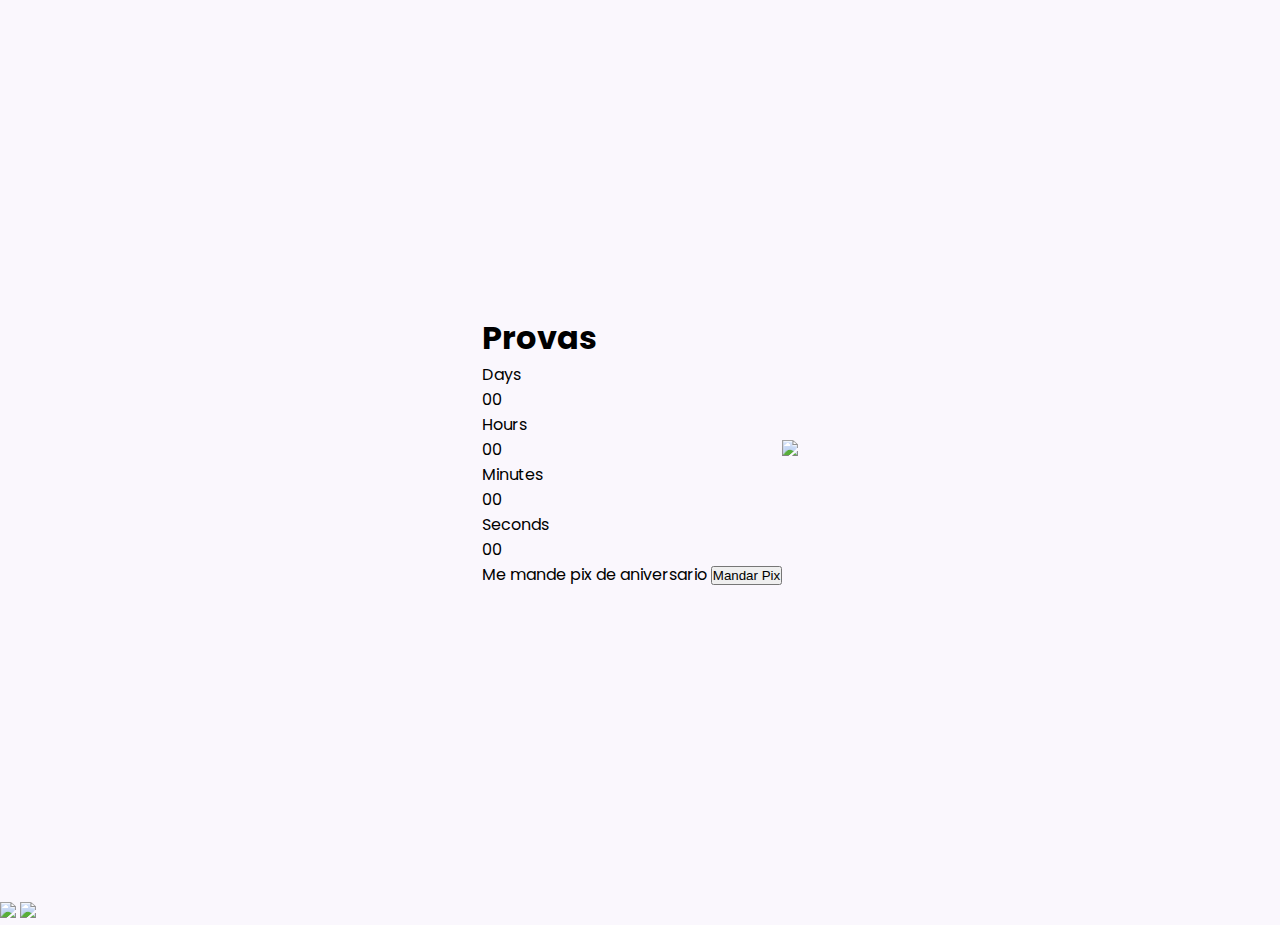
==== index.html @ ca948400 "Update index.html" ====
<!DOCTYPE html>
<html lang="en">
<head>
    <meta charset="UTF-8">
    <link rel="preconnect" href="https://fonts.googleapis.com"/>
    <link rel="preconnect" href="https://fonts.gstatic.com" crossorigin/>

    <meta http-equiv="X-UA-Compatible" content="IE=edge">
    <meta name="viewport" content="width=device-width, initial-scale=1.0">
    
    <link href="https://fonts.googleapis.com/css2?family=Poppins:wght@300;400;500&display=swap" rel="stylesheet"> 

    <link rel="stylesheet" href="style.css">
    <link rel="stylesheet" href="global.css">

    <title>Countdown</title>
</head>
<body>
    
    <div class="container">
        <div class="countdown">

         <header>
            <h1>Provas</h1>
         </header>

            <div class="countdown-time">
                       <div class="countdown-time-item">
                       <p class="countdown-time-item-text"> Days</p>
                       <p class="countdown-time-item-number" id="days"> 00</p>
                       </div>
                 
                       <div class="countdown-time-item">
                       <p class="countdown-time-item-text">Hours</p>
                       <p class="countdown-time-item-number" id="hours"> 00</p>
                       </div>
                   
                       <div class="countdown-time-item">
                       <p class="countdown-time-item-text">Minutes</p>
                       <p class="countdown-time-item-number" id="minutes"> 00</p>
                       </div>
                    
                       <div class="countdown-time-item">
                       <p class="countdown-time-item-text">Seconds</p>
                       <p class="countdown-time-item-number" id="seconds"> 00</p>
                       </div>
                          
            </div>
     

           
               <footer>
               <span>Me mande pix de aniversario </span>
               <a href="./pag1.html"><button>  Mandar Pix </button></a>
            
               </footer>
     


     </div>
    

       <div class="hero-image">
       <img src="images/rocket.svg" >
       </div>
    
    </div>

    <img src="./images/top-image.svg" class="top-img">
    <img src="./images/bottom-image.svg" class="bottom-img">

    <script src="app.js"></script>

    </body>
</html>
---- style.css ----
@import url('https://fonts.googleapis.com/css2?family=Poppins:wght@300;600&display=swap');

:root {
    --body-bg-color: #FAF7FD;
    --purple: #BB99DD;
  }


  *{
    margin: 0;
    padding: 0;
    box-sizing: border-box;
    text-decoration: none;
  }

  body,
  html {
    font-family: "Poppins", sans-serif;
    background: var(--body-bg-color);

  }

  .container {
    width: 100vw;
    height: 100vh;
    display: flex;
    align-items: center;
    justify-content: center;
  }


  .container .tree-container {
    display: flex;
    flex-direction: column;
    align-items: center;
    justify-content: center;
  }
    
.tree-container .avatar {
    width: 213px;
    height: 213px;
    display: flex;
    align-items: center;
    justify-content: center;
    border: 1px solid var(--purple);
    border-radius: 50%;
}

.tree-container .avatar img {
    width: 200px;
    height: 200px;
    border-radius: 50%;
}

.tree-container .insta-user {
    margin-top: 15px;
    color:var(--purple);
}

.tree-container .links-container {
    margin-top: 17px;
    display: flex;
    flex-direction: column;
}


.links-container .link {
    margin-top: 16px;
    width: 325px;
    border: 2px solid var(--purple);
    border-radius: 4px;
    font-size: 16px;
    font-weight: 600;
    text-transform: uppercase;
    text-align: center;
    padding: 12px 0;
    transition: ease 0.3s;
}

.links-container .link:hover {
    background: var(--purple);
    color: var(--purple);
}

.tree-container .socials-container {
    margin-top: 68px;
    display: grid;
    grid-template-columns: repeat(5, 1fr);
    gap: 29px;
}

.socials-container .social {
    transform: scale(1);
    transition:ease 0.3s ;
}

.socials-container .social:hover {
    transform: scale(2);
}
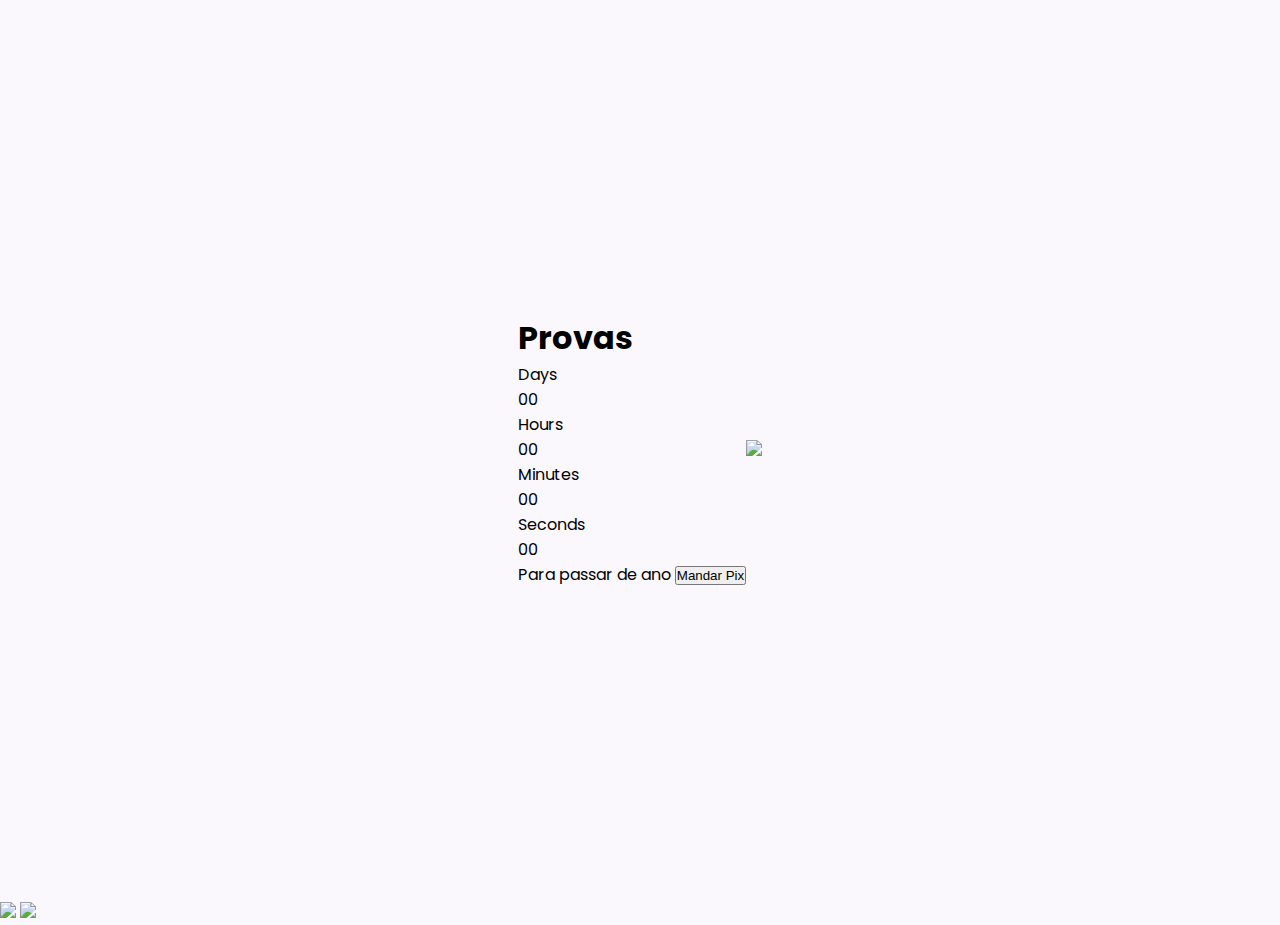
==== commit 360cbaca: "Update index.html" ====
--- a/index.html
+++ b/index.html
@@ -50,7 +50,7 @@
 
            
                <footer>
-               <span>Me mande pix de aniversario </span>
+               <span>Para passar de ano</span>
                <a href="./pag1.html"><button>  Mandar Pix </button></a>
             
                </footer>
